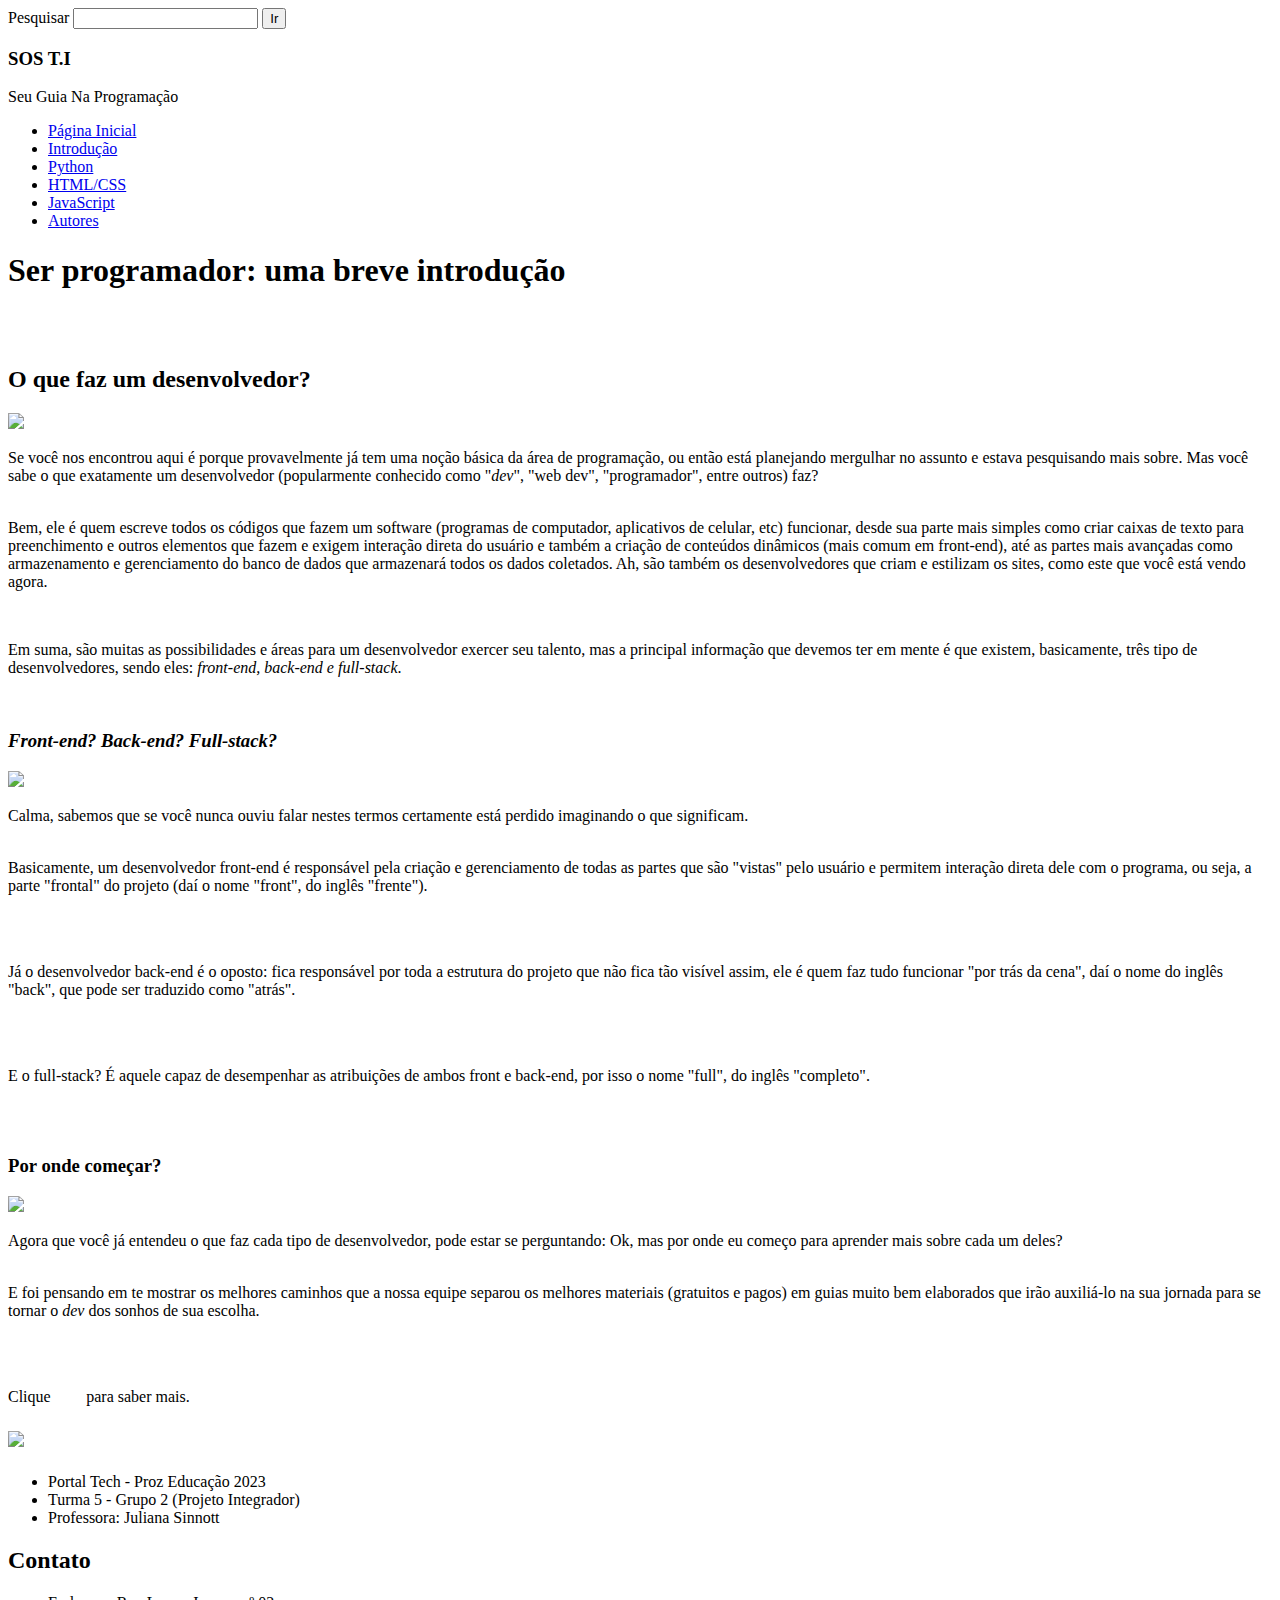
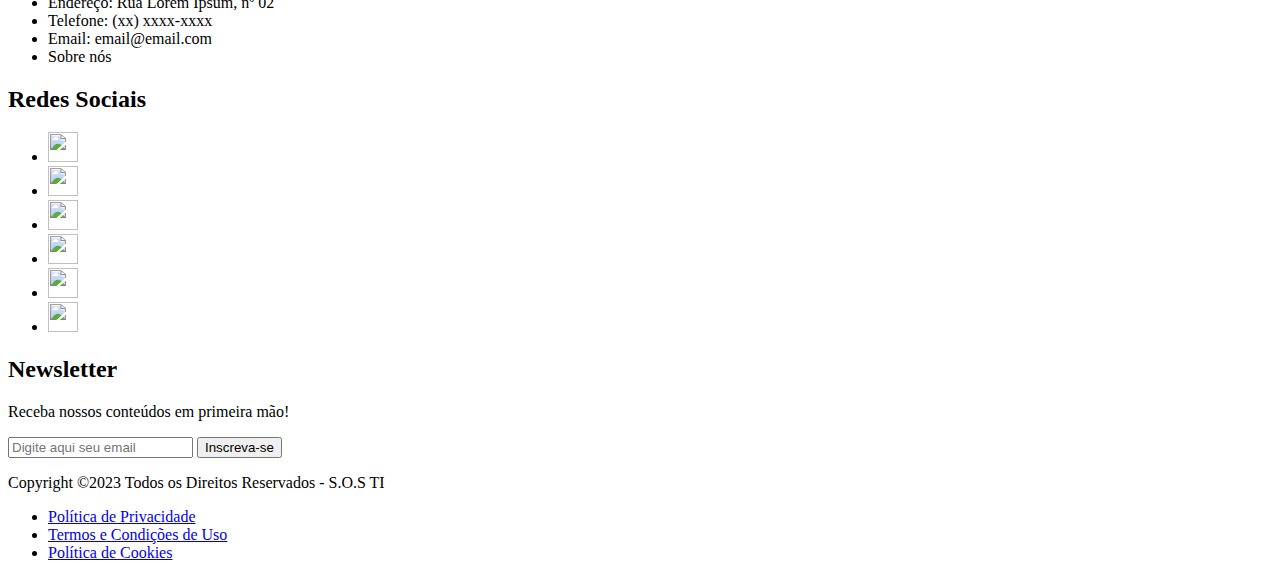
==== index.html @ ba836657 "Alteração stylesheet href para index.css" ====
<!DOCTYPE html>
<html lang="pt-br">
<head>
  <meta charset="UTF-8">
  <meta http-equiv="X-UA-Compatible" content="IE=edge">
  <meta name="viewport" content="width=device-width, initial-scale=1.0">
  <link rel="stylesheet" href="assets-index/css/index.css" media="screen">
  <title>Página Inicial - SOS TI</title>
</head>
<body>
  <header class="header-content">
    <div class="logo-search">
      <div class="logo">
        <a class="logo" href="#"></a>
      </div>
        <div class="search">
          <label for="site-search">Pesquisar</label>
          <input type="search" id="site-search" name="q">
          <button class="btn-search">Ir</button>
        </div>
      </div>     
    <div class="texto-header">
      <h3>SOS T.I</h3>
      <p>Seu Guia Na Programação</p>
    </div>
    <nav class="navbar">
      <ul class="menu">
        <li><a href="home.html">Página Inicial</a></li>
        <li><a href="Introducao.html">Introdução</a></li>
        <li><a href="python.html">Python</a></li>
        <li><a href="html-css.html">HTML/CSS</a></li>
        <li><a href="javascript.html">JavaScript</a></li>
        <li><a href="autores.html">Autores</a></li>
      </ul>
    </nav>
  </header>
  <main class="main-background">
    <section class="main-text">
      <h1>Ser programador: uma breve introdução</h1>
      <br>
      <br>
      <h2>O que faz um desenvolvedor?</h2>
      <img src="assets-index/img/home-01.jpg" class="main-images">
      <p>Se você nos encontrou aqui é porque provavelmente já tem uma noção básica da área de programação, ou então está planejando mergulhar no assunto e estava
      pesquisando mais sobre. 
      Mas você sabe o que exatamente um desenvolvedor (popularmente conhecido como "<span style="font-style: italic;">dev</span>", "<span class="italico">web</span>
      <span class="italico">dev</span>", "programador", entre outros) faz?
      <br>
      <br>
      <p>Bem, ele é quem escreve todos os códigos que fazem um <span class="italico">software</span>
      (programas de computador, aplicativos de celular, etc) funcionar, desde sua parte mais simples como criar caixas
      de texto para preenchimento e outros elementos que fazem e exigem interação direta do usuário e também a criação de conteúdos dinâmicos (mais comum em <span class="italico">front-end</span>), até as partes mais avançadas como armazenamento e gerenciamento do banco
      de dados que armazenará todos os dados coletados. Ah, são também os desenvolvedores
      que criam e estilizam os sites, como este que você está vendo agora.</p>
      <br>
      <p>Em suma, são muitas as possibilidades e áreas para um desenvolvedor exercer seu talento, mas a principal
      informação que devemos ter em mente é que existem, basicamente, três tipo de desenvolvedores, sendo eles: <span
        style="font-style: italic;">front-end, back-end e full-stack</span>.
      </p>
      <br>
      </p>
      <h3 style="font-style: italic;"">Front-end? Back-end? Full-stack?</h3>
      <img src="assets-index/img/home-02.jpg" class="main-images">
      <p>Calma, sabemos que se você nunca ouviu falar nestes termos certamente está perdido
      imaginando o que significam.
      <br>
      <br>
      <p>Basicamente, um desenvolvedor <span class="italico">front-end</span> é responsável pela criação e
      gerenciamento de todas as partes que são "vistas" pelo usuário e permitem interação direta dele com o programa, ou seja, a parte
      "frontal" do projeto (daí o nome "<span class="italico">front</span>", do inglês "frente").</p>
      <br>
      <br>
      <p>Já o desenvolvedor <span class="italico">back-end</span> é o oposto: fica responsável por toda a
      estrutura do projeto que não fica tão visível assim, ele é quem faz tudo funcionar "por trás da cena", daí o nome
      do inglês "<span class="italico">back"</span>, que pode ser traduzido como "atrás".
      </p>
      <br>
      <br>
      <p>E o <span class="italico">full-stack</span>? É aquele capaz de desempenhar as atribuições de ambos <span class="italico">front</span> e <span class="italico">back-end</span>, por isso o nome
      "<span class="italico">full</span>", do inglês "completo".
      </p>
      <br>
      <br>
      </p>
      <h3>Por onde começar?</h3>
      <img src="assets-index/img/home-03.jpg" class="main-images">
      <p>Agora que você já entendeu o que faz cada tipo de desenvolvedor, pode estar se
      perguntando: Ok, mas por onde eu começo para aprender mais sobre cada um deles?
      <br>
      <br>
      <p>E foi pensando em te mostrar os melhores caminhos que a nossa equipe separou os melhores materiais (gratuitos
      e pagos) em guias muito bem elaborados que irão auxiliá-lo na sua jornada para se tornar o <span
        style="font-style: italic;">dev</span> dos sonhos de sua escolha.
      </p>
      <br>
      <br>
      <p>Clique <a href="Introducao.html" style="text-decoration: underline; color: white;">aqui</a> para saber mais.
      </p>
    </section>
  </main>
<footer>
  <div class="row">
    <div class="column">
      <h2><img src="./assets-index/img/logo-index.jpg" class="logo-footer"><img></h2>
        <ul>
          <li>Portal Tech - Proz Educação 2023</li>
          <li>Turma 5 - Grupo 2 (Projeto Integrador)</li>
          <li>Professora: Juliana Sinnott</li>
        </ul>
        </div>
          <div class="column">
            <h2><b>Contato</b></h2>
              <ul>
                <li>Endereço: Rua Lorem Ipsum, nº 02</li>
                <li>Telefone: (xx) xxxx-xxxx</li>
                <li>Email: email@email.com</li>
                <li><a href="autores.html" style="text-decoration: none; color: inherit" >Sobre nós</a></li>
              </ul>
          </div> 
          <div class="column">
            <h2><b>Redes Sociais</b></h2>
              <ul class="social-list">
                <li><a href="https://pt-br.facebook.com/" target="_blank" title="Facebook"><img src="./assets-python/img/social-media-facebbok.png" width="30px" height="30px"> </a></li>
                <li><a href="https://www.instagram.com/" target="_blank" title="Instagram"><img src="./assets-python/img/social-media-instagram.png" width="30px" height="30px"> </a></li>
                <li><a href="https://github.com/" target="_blank" title="GitHub"><img src="./assets-python/img/social-media-github.png" width="30px" height="30px"> </a></li>
                <li><a href="https://br.linkedin.com/" target="_blank" title="LinkedIn"><img src="./assets-python/img/social-media-linkedin.png" width="30px" height="30px"> </a></li>
                <li><a href="https://twitter.com/" target="_blank" title="Twitter"><img src="./assets-python/img/social-media-twitter.png" width="30px" height="30px"> </a></li>
                <li><a href="https://www.youtube.com/" target="_blank" title="Youtube"><img src="./assets-python/img/social-media-youtube.png" width="30px" height="30px"> </a></li>
              </ul>               
            </div>    
            <div class="column">
              <h2 id="title-newsletter"><b>Newsletter</b></h2>
              <p>Receba nossos conteúdos em primeira mão!</p>
              <form>
                <input type="email" name="email" placeholder="Digite aqui seu email">
                <input type="submit" value="Inscreva-se">
             </form>
          </div>
        </div>
        <div class="Copyright-informativo">
          <div class="Copyright">
            <p>Copyright ©2023 Todos os Direitos Reservados - S.O.S TI</p>
          </div>
          <div class="informativo">
            <ul>
              <li><a href="#">Política de Privacidade</a></li>
              <li><a href="#">Termos e Condições de Uso</a></li>
              <li><a href="#">Política de Cookies</a></li>
            </ul>
      </div>           
    </div>
</footer>
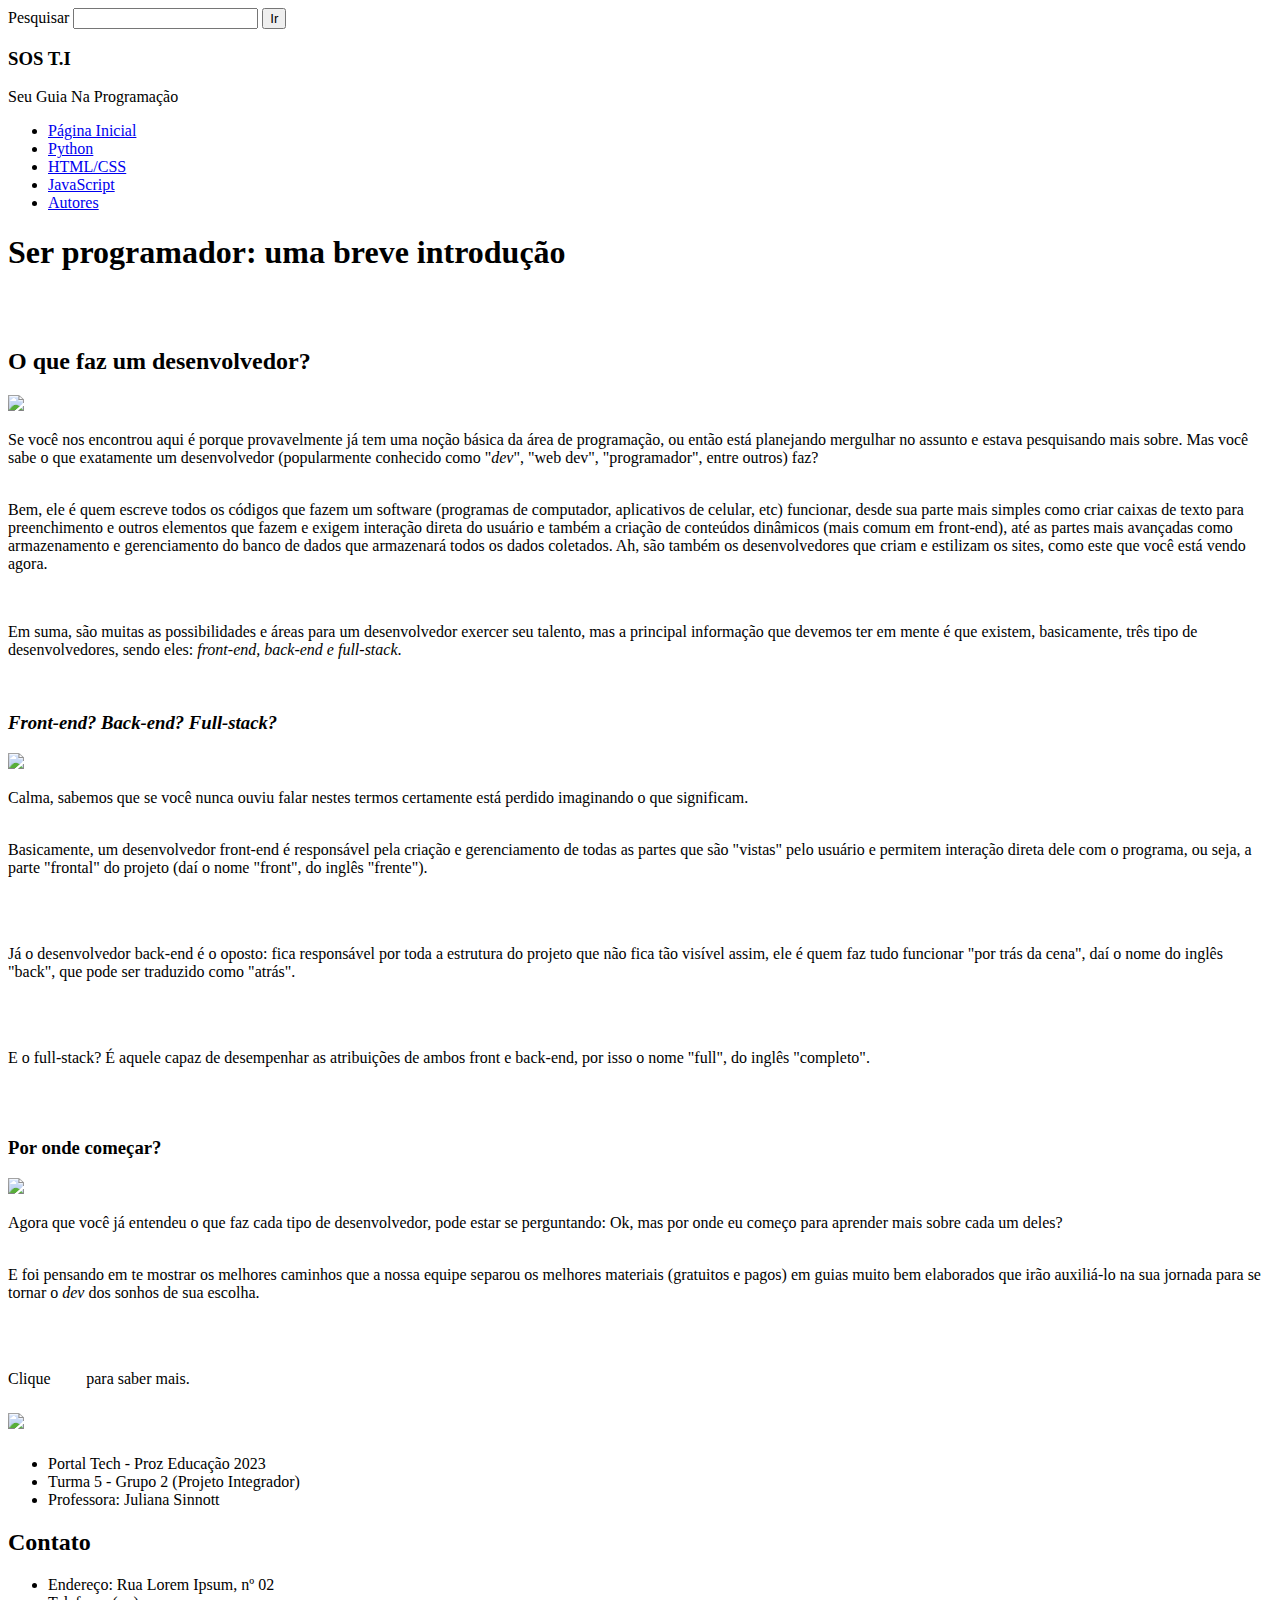
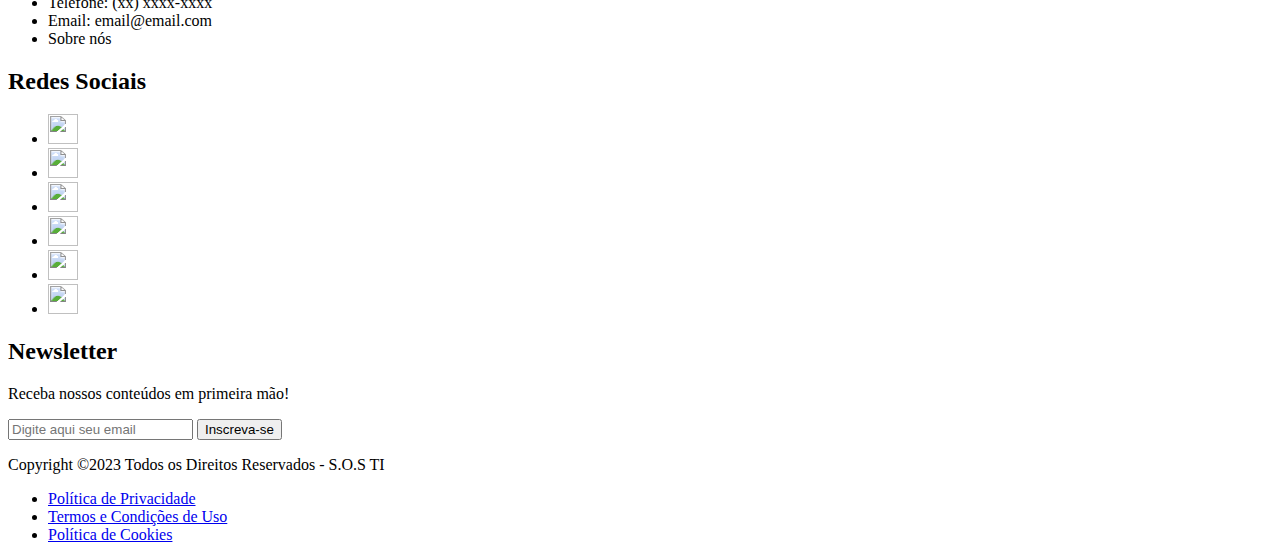
==== commit 004b1cb9: "Atualização Menu" ====
--- a/index.html
+++ b/index.html
@@ -1,5 +1,6 @@
 <!DOCTYPE html>
 <html lang="pt-br">
+
 <head>
   <meta charset="UTF-8">
   <meta http-equiv="X-UA-Compatible" content="IE=edge">
@@ -7,26 +8,26 @@
   <link rel="stylesheet" href="assets-index/css/index.css" media="screen">
   <title>Página Inicial - SOS TI</title>
 </head>
+
 <body>
   <header class="header-content">
     <div class="logo-search">
       <div class="logo">
         <a class="logo" href="#"></a>
       </div>
-        <div class="search">
-          <label for="site-search">Pesquisar</label>
-          <input type="search" id="site-search" name="q">
-          <button class="btn-search">Ir</button>
-        </div>
-      </div>     
+      <div class="search">
+        <label for="site-search">Pesquisar</label>
+        <input type="search" id="site-search" name="q">
+        <button class="btn-search">Ir</button>
+      </div>
+    </div>
     <div class="texto-header">
       <h3>SOS T.I</h3>
       <p>Seu Guia Na Programação</p>
     </div>
     <nav class="navbar">
       <ul class="menu">
-        <li><a href="home.html">Página Inicial</a></li>
-        <li><a href="Introducao.html">Introdução</a></li>
+        <li><a href="index.html">Página Inicial</a></li>
         <li><a href="python.html">Python</a></li>
         <li><a href="html-css.html">HTML/CSS</a></li>
         <li><a href="javascript.html">JavaScript</a></li>
@@ -41,112 +42,125 @@
       <br>
       <h2>O que faz um desenvolvedor?</h2>
       <img src="assets-index/img/home-01.jpg" class="main-images">
-      <p>Se você nos encontrou aqui é porque provavelmente já tem uma noção básica da área de programação, ou então está planejando mergulhar no assunto e estava
-      pesquisando mais sobre. 
-      Mas você sabe o que exatamente um desenvolvedor (popularmente conhecido como "<span style="font-style: italic;">dev</span>", "<span class="italico">web</span>
-      <span class="italico">dev</span>", "programador", entre outros) faz?
-      <br>
-      <br>
+      <p>Se você nos encontrou aqui é porque provavelmente já tem uma noção básica da área de programação, ou então está
+        planejando mergulhar no assunto e estava
+        pesquisando mais sobre.
+        Mas você sabe o que exatamente um desenvolvedor (popularmente conhecido como "<span
+          style="font-style: italic;">dev</span>", "<span class="italico">web</span>
+        <span class="italico">dev</span>", "programador", entre outros) faz?
+        <br>
+        <br>
       <p>Bem, ele é quem escreve todos os códigos que fazem um <span class="italico">software</span>
-      (programas de computador, aplicativos de celular, etc) funcionar, desde sua parte mais simples como criar caixas
-      de texto para preenchimento e outros elementos que fazem e exigem interação direta do usuário e também a criação de conteúdos dinâmicos (mais comum em <span class="italico">front-end</span>), até as partes mais avançadas como armazenamento e gerenciamento do banco
-      de dados que armazenará todos os dados coletados. Ah, são também os desenvolvedores
-      que criam e estilizam os sites, como este que você está vendo agora.</p>
+        (programas de computador, aplicativos de celular, etc) funcionar, desde sua parte mais simples como criar caixas
+        de texto para preenchimento e outros elementos que fazem e exigem interação direta do usuário e também a criação
+        de conteúdos dinâmicos (mais comum em <span class="italico">front-end</span>), até as partes mais avançadas como
+        armazenamento e gerenciamento do banco
+        de dados que armazenará todos os dados coletados. Ah, são também os desenvolvedores
+        que criam e estilizam os sites, como este que você está vendo agora.</p>
       <br>
       <p>Em suma, são muitas as possibilidades e áreas para um desenvolvedor exercer seu talento, mas a principal
-      informação que devemos ter em mente é que existem, basicamente, três tipo de desenvolvedores, sendo eles: <span
-        style="font-style: italic;">front-end, back-end e full-stack</span>.
+        informação que devemos ter em mente é que existem, basicamente, três tipo de desenvolvedores, sendo eles: <span
+          style="font-style: italic;">front-end, back-end e full-stack</span>.
       </p>
       <br>
       </p>
       <h3 style="font-style: italic;"">Front-end? Back-end? Full-stack?</h3>
-      <img src="assets-index/img/home-02.jpg" class="main-images">
-      <p>Calma, sabemos que se você nunca ouviu falar nestes termos certamente está perdido
-      imaginando o que significam.
-      <br>
-      <br>
-      <p>Basicamente, um desenvolvedor <span class="italico">front-end</span> é responsável pela criação e
-      gerenciamento de todas as partes que são "vistas" pelo usuário e permitem interação direta dele com o programa, ou seja, a parte
-      "frontal" do projeto (daí o nome "<span class="italico">front</span>", do inglês "frente").</p>
-      <br>
-      <br>
-      <p>Já o desenvolvedor <span class="italico">back-end</span> é o oposto: fica responsável por toda a
-      estrutura do projeto que não fica tão visível assim, ele é quem faz tudo funcionar "por trás da cena", daí o nome
-      do inglês "<span class="italico">back"</span>, que pode ser traduzido como "atrás".
-      </p>
-      <br>
-      <br>
-      <p>E o <span class="italico">full-stack</span>? É aquele capaz de desempenhar as atribuições de ambos <span class="italico">front</span> e <span class="italico">back-end</span>, por isso o nome
-      "<span class="italico">full</span>", do inglês "completo".
-      </p>
-      <br>
-      <br>
-      </p>
-      <h3>Por onde começar?</h3>
-      <img src="assets-index/img/home-03.jpg" class="main-images">
-      <p>Agora que você já entendeu o que faz cada tipo de desenvolvedor, pode estar se
-      perguntando: Ok, mas por onde eu começo para aprender mais sobre cada um deles?
-      <br>
-      <br>
-      <p>E foi pensando em te mostrar os melhores caminhos que a nossa equipe separou os melhores materiais (gratuitos
-      e pagos) em guias muito bem elaborados que irão auxiliá-lo na sua jornada para se tornar o <span
-        style="font-style: italic;">dev</span> dos sonhos de sua escolha.
-      </p>
-      <br>
-      <br>
-      <p>Clique <a href="Introducao.html" style="text-decoration: underline; color: white;">aqui</a> para saber mais.
-      </p>
+      <img src=" assets-index/img/home-02.jpg" class="main-images">
+        <p>Calma, sabemos que se você nunca ouviu falar nestes termos certamente está perdido
+          imaginando o que significam.
+          <br>
+          <br>
+        <p>Basicamente, um desenvolvedor <span class="italico">front-end</span> é responsável pela criação e
+          gerenciamento de todas as partes que são "vistas" pelo usuário e permitem interação direta dele com o
+          programa, ou seja, a parte
+          "frontal" do projeto (daí o nome "<span class="italico">front</span>", do inglês "frente").</p>
+        <br>
+        <br>
+        <p>Já o desenvolvedor <span class="italico">back-end</span> é o oposto: fica responsável por toda a
+          estrutura do projeto que não fica tão visível assim, ele é quem faz tudo funcionar "por trás da cena", daí o
+          nome
+          do inglês "<span class="italico">back"</span>, que pode ser traduzido como "atrás".
+        </p>
+        <br>
+        <br>
+        <p>E o <span class="italico">full-stack</span>? É aquele capaz de desempenhar as atribuições de ambos <span
+            class="italico">front</span> e <span class="italico">back-end</span>, por isso o nome
+          "<span class="italico">full</span>", do inglês "completo".
+        </p>
+        <br>
+        <br>
+        </p>
+        <h3>Por onde começar?</h3>
+        <img src="assets-index/img/home-03.jpg" class="main-images">
+        <p>Agora que você já entendeu o que faz cada tipo de desenvolvedor, pode estar se
+          perguntando: Ok, mas por onde eu começo para aprender mais sobre cada um deles?
+          <br>
+          <br>
+        <p>E foi pensando em te mostrar os melhores caminhos que a nossa equipe separou os melhores materiais (gratuitos
+          e pagos) em guias muito bem elaborados que irão auxiliá-lo na sua jornada para se tornar o <span
+            style="font-style: italic;">dev</span> dos sonhos de sua escolha.
+        </p>
+        <br>
+        <br>
+        <p>Clique <a href="Introducao.html" style="text-decoration: underline; color: white;">aqui</a> para saber mais.
+        </p>
     </section>
   </main>
-<footer>
-  <div class="row">
-    <div class="column">
-      <h2><img src="./assets-index/img/logo-index.jpg" class="logo-footer"><img></h2>
+  <footer>
+    <div class="row">
+      <div class="column">
+        <h2><img src="./assets-index/img/logo-index.jpg" class="logo-footer"><img></h2>
         <ul>
           <li>Portal Tech - Proz Educação 2023</li>
           <li>Turma 5 - Grupo 2 (Projeto Integrador)</li>
           <li>Professora: Juliana Sinnott</li>
         </ul>
-        </div>
-          <div class="column">
-            <h2><b>Contato</b></h2>
-              <ul>
-                <li>Endereço: Rua Lorem Ipsum, nº 02</li>
-                <li>Telefone: (xx) xxxx-xxxx</li>
-                <li>Email: email@email.com</li>
-                <li><a href="autores.html" style="text-decoration: none; color: inherit" >Sobre nós</a></li>
-              </ul>
-          </div> 
-          <div class="column">
-            <h2><b>Redes Sociais</b></h2>
-              <ul class="social-list">
-                <li><a href="https://pt-br.facebook.com/" target="_blank" title="Facebook"><img src="./assets-python/img/social-media-facebbok.png" width="30px" height="30px"> </a></li>
-                <li><a href="https://www.instagram.com/" target="_blank" title="Instagram"><img src="./assets-python/img/social-media-instagram.png" width="30px" height="30px"> </a></li>
-                <li><a href="https://github.com/" target="_blank" title="GitHub"><img src="./assets-python/img/social-media-github.png" width="30px" height="30px"> </a></li>
-                <li><a href="https://br.linkedin.com/" target="_blank" title="LinkedIn"><img src="./assets-python/img/social-media-linkedin.png" width="30px" height="30px"> </a></li>
-                <li><a href="https://twitter.com/" target="_blank" title="Twitter"><img src="./assets-python/img/social-media-twitter.png" width="30px" height="30px"> </a></li>
-                <li><a href="https://www.youtube.com/" target="_blank" title="Youtube"><img src="./assets-python/img/social-media-youtube.png" width="30px" height="30px"> </a></li>
-              </ul>               
-            </div>    
-            <div class="column">
-              <h2 id="title-newsletter"><b>Newsletter</b></h2>
-              <p>Receba nossos conteúdos em primeira mão!</p>
-              <form>
-                <input type="email" name="email" placeholder="Digite aqui seu email">
-                <input type="submit" value="Inscreva-se">
-             </form>
-          </div>
-        </div>
-        <div class="Copyright-informativo">
-          <div class="Copyright">
-            <p>Copyright ©2023 Todos os Direitos Reservados - S.O.S TI</p>
-          </div>
-          <div class="informativo">
-            <ul>
-              <li><a href="#">Política de Privacidade</a></li>
-              <li><a href="#">Termos e Condições de Uso</a></li>
-              <li><a href="#">Política de Cookies</a></li>
-            </ul>
-      </div>           
+      </div>
+      <div class="column">
+        <h2><b>Contato</b></h2>
+        <ul>
+          <li>Endereço: Rua Lorem Ipsum, nº 02</li>
+          <li>Telefone: (xx) xxxx-xxxx</li>
+          <li>Email: email@email.com</li>
+          <li><a href="autores.html" style="text-decoration: none; color: inherit">Sobre nós</a></li>
+        </ul>
+      </div>
+      <div class="column">
+        <h2><b>Redes Sociais</b></h2>
+        <ul class="social-list">
+          <li><a href="https://pt-br.facebook.com/" target="_blank" title="Facebook"><img
+                src="./assets-python/img/social-media-facebbok.png" width="30px" height="30px"> </a></li>
+          <li><a href="https://www.instagram.com/" target="_blank" title="Instagram"><img
+                src="./assets-python/img/social-media-instagram.png" width="30px" height="30px"> </a></li>
+          <li><a href="https://github.com/" target="_blank" title="GitHub"><img
+                src="./assets-python/img/social-media-github.png" width="30px" height="30px"> </a></li>
+          <li><a href="https://br.linkedin.com/" target="_blank" title="LinkedIn"><img
+                src="./assets-python/img/social-media-linkedin.png" width="30px" height="30px"> </a></li>
+          <li><a href="https://twitter.com/" target="_blank" title="Twitter"><img
+                src="./assets-python/img/social-media-twitter.png" width="30px" height="30px"> </a></li>
+          <li><a href="https://www.youtube.com/" target="_blank" title="Youtube"><img
+                src="./assets-python/img/social-media-youtube.png" width="30px" height="30px"> </a></li>
+        </ul>
+      </div>
+      <div class="column">
+        <h2 id="title-newsletter"><b>Newsletter</b></h2>
+        <p>Receba nossos conteúdos em primeira mão!</p>
+        <form>
+          <input type="email" name="email" placeholder="Digite aqui seu email">
+          <input type="submit" value="Inscreva-se">
+        </form>
+      </div>
     </div>
-</footer>+    <div class="Copyright-informativo">
+      <div class="Copyright">
+        <p>Copyright ©2023 Todos os Direitos Reservados - S.O.S TI</p>
+      </div>
+      <div class="informativo">
+        <ul>
+          <li><a href="#">Política de Privacidade</a></li>
+          <li><a href="#">Termos e Condições de Uso</a></li>
+          <li><a href="#">Política de Cookies</a></li>
+        </ul>
+      </div>
+    </div>
+  </footer>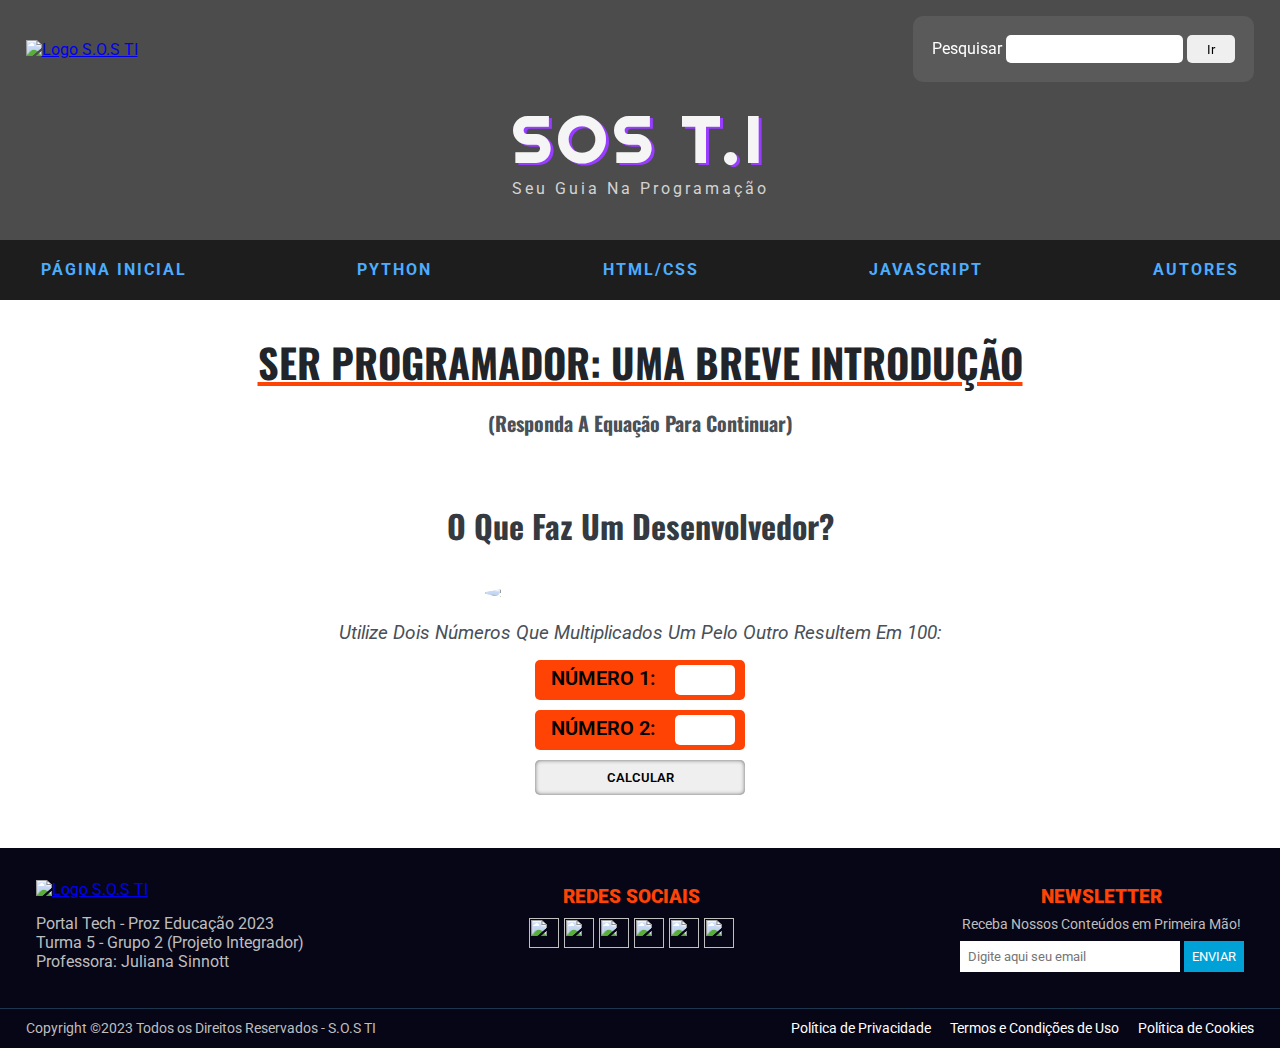
==== commit 85c3e022: "Atualização Página Inicial" ====
--- a/index.html
+++ b/index.html
@@ -1,166 +1,190 @@
 <!DOCTYPE html>
 <html lang="pt-br">
-
 <head>
   <meta charset="UTF-8">
   <meta http-equiv="X-UA-Compatible" content="IE=edge">
   <meta name="viewport" content="width=device-width, initial-scale=1.0">
-  <link rel="stylesheet" href="assets-index/css/index.css" media="screen">
+  <link rel="shortcut icon" href="./assets-base/img/favicon.ico" type="image/x-icon">
+  <link rel="stylesheet" href="assets-base/css/base.css">
+  <link rel="stylesheet" href="assets-index/css/index.css">
+  <script src="assets-base/js/base.js" defer></script>
+  <script src="assets-index/js/index.js" defer></script>
   <title>Página Inicial - SOS TI</title>
 </head>
 
 <body>
-  <header class="header-content">
-    <div class="logo-search">
-      <div class="logo">
-        <a class="logo" href="#"></a>
+
+    <header class="header-content">
+
+        <div class="logo-search">
+            <div class="logo">
+                <a class="logo" href="index.html"> <img src="assets-base/img/logo-sosti.png" alt=" Logo S.O.S TI"> </a>
+            </div>
+            <div class="search">
+                <label for="site-search">Pesquisar</label>
+                <input type="search" id="site-search" name="q">
+                <button class="btn-search">Ir</button>
+            </div>
+        </div>     
+
+        <div class="texto-header">
+            <h3>SOS T.I</h3>
+            <p>Seu Guia Na Programação</p>
+        </div>
+
+        <nav class="navbar">
+            <ul class="menu">
+                <li><a href="index.html">Página Inicial</a></li>
+                <li><a href="python.html">Python</a></li>
+                <li><a href="html-css.html">HTML/CSS</a></li>
+                <li><a href="javascript.html">JavaScript</a></li>
+                <li><a href="autores.html">Autores</a></li>
+            </ul>
+        </nav>
+
+    </header>
+
+  <main>
+    <section class="main-text">
+
+      <div>
+        <h1>Ser programador: uma breve introdução</h1>
+        <h2 style="font-size: 20px">(Responda a equação para continuar)</h2>
+        <h3>O que faz um desenvolvedor?</h3>
+        <img src="assets-index/img/home-01.jpg" id="img1" class="main-images">
+        <p id="parabens" style="text-align: center">Utilize dois números que multiplicados um pelo outro resultem em 100:</p>
+          <form action ="" class="formcalc">
+            <div id="divinp1" class="label-calc">
+            <label class="number">Número 1: </label>
+            <input type="tel" size="3" id="input1" oninput="this.value = this.value.replace(/[^0-9.]/g, '').replace(/(\..*)\./g, '$1');" />
+            </div>
+            <div id="divinp2" class="label-calc">
+            <label class="number">Número 2: </label>
+            <input type="tel" size="3" id="input2" oninput="this.value = this.value.replace(/[^0-9.]/g, '').replace(/(\..*)\./g, '$1');" />
+            </div>
+            <button id="btnCalcular" type="button">Calcular</button>
+          </form> 
       </div>
-      <div class="search">
-        <label for="site-search">Pesquisar</label>
-        <input type="search" id="site-search" name="q">
-        <button class="btn-search">Ir</button>
+
+      <div id="texto1" class="hidden">
+        <p>Se você nos encontrou aqui é porque provavelmente já tem uma noção básica da área de programação, ou então está planejando mergulhar no assunto e estava pesquisando mais sobre. Mas você sabe o que exatamente um desenvolvedor (popularmente conhecido como <span>dev, web, programador</span>, entre outros) faz?
+         
+        <p>Bem, ele é quem escreve todos os códigos que fazem um <span>software</span> (programas de computador, aplicativos de celular, etc) funcionar, desde sua parte mais simples como criar caixas de texto para preenchimento e outros elementos que fazem e exigem interação direta do usuário e também a criação de conteúdos dinâmicos (mais comum em <span>front-end</span>), até as partes mais avançadas como armazenamento e gerenciamento do banco de dados que armazenará todos os dados coletados. Ah, são também os desenvolvedores que criam e estilizam os sites, como este que você está vendo agora.</p>
+        
+        <p>Em suma, são muitas as possibilidades e áreas para um desenvolvedor exercer seu talento, mas a principal informação que devemos ter em mente é que existem, basicamente, três tipo de desenvolvedores, sendo eles: <span>front-end, back-end e full-stack</span>.
+        </p>
+     
+      <h3>Front-end? Back-end? Full-stack?</h3>
+      <h2 style="font-size: 20px">(Clique na Imagem para Continuar)</h2>
+      <img src=" assets-index/img/home-02.jpg" id="img2" class="main-images">
+
+        <div id ="texto2" class="hidden">
+          <p>Calma, sabemos que se você nunca ouviu falar nestes termos certamente está perdido imaginando o que significam.</p>
+
+          <p>Basicamente, um desenvolvedor <span>front-end</span> é responsável pela criação e gerenciamento de todas as partes que são vistas pelo usuário e permitem interação direta dele com o programa, ou seja, a parte "frontal" do projeto (daí o nome <span>front</span>, do inglês "frente"). Este desenvolvedor trabalha mais com as linguagens <span>HTML e CSS</span>, que sempre andam juntas, e os mais experientes utilizam, além destas duas, a linguagem <span>JavaScript</span> para complementar a funcionalidade de seus projetos.</p>
+    
+          <p>Já o desenvolvedor <span>back-end</span> é o oposto: fica responsável por toda a estrutura do projeto que não fica tão visível assim, ele é quem faz tudo funcionar "por trás da cena", daí o nome do inglês <span>back</span>, que pode ser traduzido como "atrás". Algumas das linguagens mais utilizadas por eles são: <span>Python, PHP, Java, C#,</span> entre muitas outras.</p>
+
+          <p>E o <span>full-stack</span>? É aquele capaz de desempenhar as atribuições de ambos <span>front</span> e <span>back-end</span>, por isso o nome<span>"full"</span>, do inglês "completo".</p>
+          
+          <h3>Por onde começar?</h3>
+          <h2 style="font-size: 20px">(Clique na Imagem para Continuar)</h2>
+          <img src="assets-index/img/home-03.jpg" id="img3" class="main-images">
+
+          <div id="texto3" class="hidden">
+            <p>Agora que você já entendeu o que faz cada tipo de desenvolvedor, pode estar se perguntando: Beleza né, mas por onde eu começo para aprender mais sobre cada um deles?</p>
+          
+            <p>E foi pensando em te mostrar os melhores caminhos que a nossa equipe separou os melhores materiais (gratuitos e pagos) em guias muito bem elaborados que irão auxiliá-lo na sua jornada para se tornar o <span>dev</span> dos sonhos de sua escolha.
+            
+            <p>Clique <a href="python.html" style="text-decoration: underline; text-transform:uppercase; color: #ff4305;">aqui</a> para conhecer a linguagem <span style="color: #5C0DC1">Python</span> </p>
+
+            <p>Clique <a href="javascript.html" style="text-decoration: underline; text-transform:uppercase; color: #ff4305;">aqui</a> para conhecer a linguagem <span style="color: #5C0DC1">JavaScript</span> </p>
+
+            <p>Clique <a href="html-css.html" style="text-decoration: underline;  text-transform:uppercase; color: #ff4305;">aqui</a> para conhecer as linguagens <span style="color: #5C0DC1">HTML e CSS</span></p>
+          </div>
+
+        </div>
       </div>
+    </section>
+
+
+    <!--INICIO BUTTON BACK TO TOP-->
+    <div id="button_top">
+      <a style="color: #fff; text-decoration: none;">&#65087;</a>
     </div>
-    <div class="texto-header">
-      <h3>SOS T.I</h3>
-      <p>Seu Guia Na Programação</p>
-    </div>
-    <nav class="navbar">
-      <ul class="menu">
-        <li><a href="index.html">Página Inicial</a></li>
-        <li><a href="python.html">Python</a></li>
-        <li><a href="html-css.html">HTML/CSS</a></li>
-        <li><a href="javascript.html">JavaScript</a></li>
-        <li><a href="autores.html">Autores</a></li>
-      </ul>
-    </nav>
-  </header>
-  <main class="main-background">
-    <section class="main-text">
-      <h1>Ser programador: uma breve introdução</h1>
-      <br>
-      <br>
-      <h2>O que faz um desenvolvedor?</h2>
-      <img src="assets-index/img/home-01.jpg" class="main-images">
-      <p>Se você nos encontrou aqui é porque provavelmente já tem uma noção básica da área de programação, ou então está
-        planejando mergulhar no assunto e estava
-        pesquisando mais sobre.
-        Mas você sabe o que exatamente um desenvolvedor (popularmente conhecido como "<span
-          style="font-style: italic;">dev</span>", "<span class="italico">web</span>
-        <span class="italico">dev</span>", "programador", entre outros) faz?
-        <br>
-        <br>
-      <p>Bem, ele é quem escreve todos os códigos que fazem um <span class="italico">software</span>
-        (programas de computador, aplicativos de celular, etc) funcionar, desde sua parte mais simples como criar caixas
-        de texto para preenchimento e outros elementos que fazem e exigem interação direta do usuário e também a criação
-        de conteúdos dinâmicos (mais comum em <span class="italico">front-end</span>), até as partes mais avançadas como
-        armazenamento e gerenciamento do banco
-        de dados que armazenará todos os dados coletados. Ah, são também os desenvolvedores
-        que criam e estilizam os sites, como este que você está vendo agora.</p>
-      <br>
-      <p>Em suma, são muitas as possibilidades e áreas para um desenvolvedor exercer seu talento, mas a principal
-        informação que devemos ter em mente é que existem, basicamente, três tipo de desenvolvedores, sendo eles: <span
-          style="font-style: italic;">front-end, back-end e full-stack</span>.
-      </p>
-      <br>
-      </p>
-      <h3 style="font-style: italic;"">Front-end? Back-end? Full-stack?</h3>
-      <img src=" assets-index/img/home-02.jpg" class="main-images">
-        <p>Calma, sabemos que se você nunca ouviu falar nestes termos certamente está perdido
-          imaginando o que significam.
-          <br>
-          <br>
-        <p>Basicamente, um desenvolvedor <span class="italico">front-end</span> é responsável pela criação e
-          gerenciamento de todas as partes que são "vistas" pelo usuário e permitem interação direta dele com o
-          programa, ou seja, a parte
-          "frontal" do projeto (daí o nome "<span class="italico">front</span>", do inglês "frente").</p>
-        <br>
-        <br>
-        <p>Já o desenvolvedor <span class="italico">back-end</span> é o oposto: fica responsável por toda a
-          estrutura do projeto que não fica tão visível assim, ele é quem faz tudo funcionar "por trás da cena", daí o
-          nome
-          do inglês "<span class="italico">back"</span>, que pode ser traduzido como "atrás".
-        </p>
-        <br>
-        <br>
-        <p>E o <span class="italico">full-stack</span>? É aquele capaz de desempenhar as atribuições de ambos <span
-            class="italico">front</span> e <span class="italico">back-end</span>, por isso o nome
-          "<span class="italico">full</span>", do inglês "completo".
-        </p>
-        <br>
-        <br>
-        </p>
-        <h3>Por onde começar?</h3>
-        <img src="assets-index/img/home-03.jpg" class="main-images">
-        <p>Agora que você já entendeu o que faz cada tipo de desenvolvedor, pode estar se
-          perguntando: Ok, mas por onde eu começo para aprender mais sobre cada um deles?
-          <br>
-          <br>
-        <p>E foi pensando em te mostrar os melhores caminhos que a nossa equipe separou os melhores materiais (gratuitos
-          e pagos) em guias muito bem elaborados que irão auxiliá-lo na sua jornada para se tornar o <span
-            style="font-style: italic;">dev</span> dos sonhos de sua escolha.
-        </p>
-        <br>
-        <br>
-        <p>Clique <a href="Introducao.html" style="text-decoration: underline; color: white;">aqui</a> para saber mais.
-        </p>
-    </section>
+    <!--FINAL BUTTON BACK TO TOP-->
+  
   </main>
+
   <footer>
     <div class="row">
-      <div class="column">
-        <h2><img src="./assets-index/img/logo-index.jpg" class="logo-footer"><img></h2>
-        <ul>
-          <li>Portal Tech - Proz Educação 2023</li>
-          <li>Turma 5 - Grupo 2 (Projeto Integrador)</li>
-          <li>Professora: Juliana Sinnott</li>
-        </ul>
-      </div>
-      <div class="column">
-        <h2><b>Contato</b></h2>
-        <ul>
-          <li>Endereço: Rua Lorem Ipsum, nº 02</li>
-          <li>Telefone: (xx) xxxx-xxxx</li>
-          <li>Email: email@email.com</li>
-          <li><a href="autores.html" style="text-decoration: none; color: inherit">Sobre nós</a></li>
-        </ul>
-      </div>
-      <div class="column">
-        <h2><b>Redes Sociais</b></h2>
-        <ul class="social-list">
-          <li><a href="https://pt-br.facebook.com/" target="_blank" title="Facebook"><img
-                src="./assets-python/img/social-media-facebbok.png" width="30px" height="30px"> </a></li>
-          <li><a href="https://www.instagram.com/" target="_blank" title="Instagram"><img
-                src="./assets-python/img/social-media-instagram.png" width="30px" height="30px"> </a></li>
-          <li><a href="https://github.com/" target="_blank" title="GitHub"><img
-                src="./assets-python/img/social-media-github.png" width="30px" height="30px"> </a></li>
-          <li><a href="https://br.linkedin.com/" target="_blank" title="LinkedIn"><img
-                src="./assets-python/img/social-media-linkedin.png" width="30px" height="30px"> </a></li>
-          <li><a href="https://twitter.com/" target="_blank" title="Twitter"><img
-                src="./assets-python/img/social-media-twitter.png" width="30px" height="30px"> </a></li>
-          <li><a href="https://www.youtube.com/" target="_blank" title="Youtube"><img
-                src="./assets-python/img/social-media-youtube.png" width="30px" height="30px"> </a></li>
-        </ul>
-      </div>
-      <div class="column">
-        <h2 id="title-newsletter"><b>Newsletter</b></h2>
-        <p>Receba nossos conteúdos em primeira mão!</p>
-        <form>
-          <input type="email" name="email" placeholder="Digite aqui seu email">
-          <input type="submit" value="Inscreva-se">
-        </form>
-      </div>
+
+        <div class="column">
+            <a class="logo_footer" href="index.html"> <img src="assets-base/img/logo-sosti.png" alt=" Logo S.O.S TI"> </a>
+            <ul>
+                <li>Portal Tech - Proz Educação 2023</li>
+                <li>Turma 5 - Grupo 2 (Projeto Integrador)</li>
+                <li>Professora: Juliana Sinnott</li>
+            </ul>
+        </div>
+
+        <div class="column">
+            <h2><b>Redes Sociais</b></h2>
+            <ul class="social-list">
+                <li> <a href="https://pt-br.facebook.com/" target="_blank" title="Logo Facebook"><img src="./assets-base/img/social-media-facebbok.png" width="30px" height="30px"> </a></li>
+                <li> <a href="https://www.instagram.com/" target="_blank" title="Logo Instagram"><img src="./assets-base/img/social-media-instagram.png" width="30px" height="30px"> </a></li>
+                <li> <a href="https://github.com/" target="_blank" title="Logo GitHub"><img src="./assets-base/img/social-media-github.png" width="30px" height="30px"> </a></li>
+                <li> <a href="https://br.linkedin.com/" target="_blank" title="Logo LinkedIn"><img src="./assets-base/img/social-media-linkedin.png" width="30px" height="30px"> </a></li>
+                <li> <a href="https://twitter.com/" target="_blank" title="Logo Twitter"><img src="./assets-base/img/social-media-twitter.png" width="30px" height="30px"> </a></li>
+                <li> <a href="https://www.youtube.com/" target="_blank" title="Logo Youtube"><img src="./assets-base/img/social-media-youtube.png" width="30px" height="30px"> </a></li>
+            </ul>               
+        </div>
+                
+        <div class="column">
+            <h2 id="title-newsletter"><b>Newsletter</b></h2>
+            <p>Receba Nossos Conteúdos em Primeira Mão!</p>
+            <form>
+                <div>
+                    <input type="email" id="email" name="email" placeholder="Digite aqui seu email">
+                    <span id="email-helper" class="helper-text">Mensagem de Ajuda</span>   
+               </div>                  
+                <button type="submit">Enviar</button>       
+            </form>               
+        </div>
+
     </div>
+
     <div class="Copyright-informativo">
-      <div class="Copyright">
-        <p>Copyright ©2023 Todos os Direitos Reservados - S.O.S TI</p>
-      </div>
-      <div class="informativo">
-        <ul>
-          <li><a href="#">Política de Privacidade</a></li>
-          <li><a href="#">Termos e Condições de Uso</a></li>
-          <li><a href="#">Política de Cookies</a></li>
-        </ul>
-      </div>
+        <div class="Copyright">
+            <p>Copyright ©2023 Todos os Direitos Reservados - S.O.S TI</p>
+        </div>
+        <div class="informativo">
+            <ul>
+                <li><a href="#">Política de Privacidade</a></li>
+                <li><a href="#">Termos e Condições de Uso</a></li>
+                <li><a href="#">Política de Cookies</a></li>
+            </ul>
+        </div>           
     </div>
-  </footer>+</footer>
+
+<div class="modal_submit">
+
+    <div id="error_submit" class="error_submit">
+        <div class="modal">
+            <button class="fechar" id="fechar">X</button>
+            <p>O Email Precisa Ser Preenchido Corretamente</p>
+        </div>
+    </div>
+
+    <div id="correct_submit" class="correct_submit">
+        <div class="modal">
+            <button class="fechar" id="fechar" onclick="limparCampos();">X</button>
+            <p>Você foi Inscrito com Sucesso!</p>
+        </div>
+    </div>
+
+</div>
+
+</body>
+</html>--- a/assets-base/css/base.css
+++ b/assets-base/css/base.css
@@ -0,0 +1,351 @@
+@import url('https://fonts.googleapis.com/css2?family=Roboto:ital,wght@0,100;0,300;0,400;0,500;0,700;0,900;1,100;1,300;1,400;1,500;1,700;1,900&display=swap');
+@import url('https://fonts.googleapis.com/css2?family=Righteous&display=swap');
+@import url('https://fonts.googleapis.com/css2?family=Oswald:wght@200;300;400;500;600;700&display=swap');
+
+*{
+  margin: 0;
+  padding: 0;
+  font-family: 'Roboto', sans-serif; 
+  box-sizing: border-box;
+}
+
+main{
+  max-width: 1300px;
+  margin: auto;
+  padding: 1rem 0;
+}
+
+/*INICIO HEADER*/
+.header-content{
+  width: 100%;
+  height: 300px;
+  background-image: linear-gradient( rgba(0,0,0,0.7),rgba(0,0,0,0.7)), url(../img/img-header.jpg);
+  background-position: center;
+  background-size: cover;
+  text-align: center;
+  position: relative;
+}
+
+.logo-search{
+  display: flex ;
+  justify-content: space-between;
+  padding: 1rem 2%;
+  align-items: center;
+}
+
+.logo a img{
+  height: 3rem;
+}
+
+.search{
+  background: rgba(255, 255, 255, 0.08);
+  color: #FFFFFF;
+  backdrop-filter: blur(5px);
+  padding: 1.2rem;
+  border-radius: 10px;
+}
+
+.btn-search{
+  border: 0;
+  border-radius: 5px;
+  padding: 5px 20px;
+  height: 28px;
+}
+
+#site-search{
+  border: 0;
+  height: 28px;
+  border-radius: 5px;
+}
+
+.texto-header{
+  color: #F5F5F5;
+  text-align: center;
+  font-family: 'Righteous', cursive;
+}
+
+.texto-header h3{
+  letter-spacing: 6px;
+  font-size: 4rem;
+  font-family: 'Righteous', cursive;
+  text-shadow: 3px 2px 0px #983dff;
+}
+
+.texto-header p{
+  letter-spacing: 3px;
+  font-size: 1rem;
+  color: #D3D3D3;
+}
+
+.navbar{
+  padding: 0 2%;
+  position: absolute;
+  bottom: 0;
+  height: 60px;
+  line-height: 60px;
+  width: 100%;
+  background-color: rgba(0, 0, 0, 0.616);
+}
+
+.navbar a{
+  color: #FFFFFF;
+  display: inline-block;
+  padding: 10px 15px;
+  line-height: 1;
+  text-decoration: none;
+}
+
+.menu{
+  display: flex;
+  text-transform: uppercase;
+  justify-content: space-between;
+  align-content: flex-end;
+}
+
+.menu li {
+  list-style-type: none;
+}
+
+.menu li a {
+  text-decoration: none;
+  color: #4cadff;
+  font-weight: 700;
+  letter-spacing: 2px;
+}
+
+.menu li a:hover{
+  color: #ff4305;
+  background-color: #4caeff18;
+  border-radius: 10px;
+}
+/*FINAL HEADER*/
+
+
+/*INICIO FOOTER*/
+footer{
+  background-color: #070617;
+  color: #BEBEBE;
+}
+
+footer div ul li{
+  list-style: none;
+}
+
+.row{
+  display: flex;
+  justify-content: space-between;
+  padding: 2rem 2%;
+  height: 160px;
+}
+
+.column{
+  padding: 0 10px;
+}
+
+.column h2{
+  padding-top: 5px;
+  text-align: center;
+  text-transform: uppercase;
+  font-size: 1.2rem;
+  color: #ff4305;
+}
+
+.column ul{
+  padding: 10px 0px;
+}
+
+.logo_footer img{
+  height: 1.5rem;
+}
+
+.column a img{
+  display: block;
+  margin: 0px auto;
+}
+
+
+.social-list{
+  display: flex;
+  gap: 5px;
+  justify-content: space-around;
+}
+
+.social-list li a img:hover{
+  scale: 1.2;
+}
+
+.column p{
+  font-size: 0.9rem;
+}
+
+form{
+  display: flex;
+  justify-content: center;
+}
+
+input[type="email"] { 
+  border: 0;
+  padding: 0.5rem;
+  margin-right: 0.3rem;
+  width: 220px;
+}
+
+.helper-text {
+  padding-top: 0.4rem;
+  display: none;
+  position: absolute;
+  font-size: .8rem;
+  color: #FF0000;
+}
+
+button[type="submit"] {
+  background-color: #00a1d7;
+  color: #fff;
+  cursor: pointer;
+  border: 0;
+  padding: 0.5rem;
+  text-transform: uppercase;
+}
+
+input.error {
+  border: solid 2px #cc0000;
+  background-color: #CCBBBB;
+  color: #800000;
+}
+
+input.correct {
+  background-color: #BBCCBB;
+  border: solid 2px #228b22;
+  color: #257425;
+}
+
+.visible {
+  display: block;
+}
+
+.Copyright-informativo{
+  display: flex;   
+  justify-content: space-between;
+  align-items: center;
+  border-top: 1px inset #3b70a2;
+  font-size: 0.9rem; 
+  padding: 0.2rem 2%;
+}
+
+.informativo ul li{
+  display: inline-flex;
+  padding-left: 1rem;
+}
+
+.informativo ul li a{
+  text-decoration: none;
+  color: white;
+}
+
+.informativo ul li a:hover{
+  color: #4cadff;
+  text-decoration: underline;
+}
+
+footer p{
+  padding: 0.5rem 0;
+  text-align: center;
+}
+/*FINAL FOOTER*/
+
+
+/*INICIO MODAL*/
+.error_submit, .correct_submit{
+  width: 100vw;
+  height: 100vh;
+  position: fixed;
+  top: 0;
+  left: 0;
+  background-color: #0000004b;
+  z-index: 999;
+  align-items: center;
+  justify-content: center;
+  display: none;
+}
+
+.modal{
+  width: 30%;
+  min-width:300px;
+  min-height: 150px;
+  background-color: #ffffffb0;
+  backdrop-filter: blur(10px);
+  padding: 30px;
+  box-shadow: inset 0 0 4px #646464;
+  border-radius: 1rem;
+}
+
+.modal p{
+  padding-top: 40px;
+  font-weight: 900;
+  text-align: center;
+}
+
+.fechar{
+  position: absolute;
+  top: -10px;
+  right: -10px;
+  width: 30px;
+  height: 30px;
+  border-radius: 50%;
+  border: none;
+  background-color: #ff0000;
+  color: #fff;
+  font-weight: 700;
+  font-size: 14pt;
+  cursor: pointer;
+}
+
+@keyframes animate-modal {
+  from{
+      opacity: 0;
+      transform: translate3d(0, -20px, 0);
+  }
+
+  to{
+      opacity: 1;
+      transform: translate3d(0, 0, 0);
+  }
+}
+
+.error_submit.mostrar, .correct_submit.mostrar{
+  display: flex;
+}
+
+.mostrar .modal{
+  animation: animate-modal .3s;
+}
+/*FINAL MODAL*/
+
+
+
+/*INICIO BUTTON BACK TO TOP*/
+#button-top {
+  display: none;
+}
+.visible-button{
+  display: block;
+  position: fixed;
+  bottom: 13rem;
+  right: 2rem;
+  background-color: #ff4305;
+  width: 50px;
+  height: 50px;
+  text-decoration: none;
+  font-size: 2.5rem;
+  font-weight: 900;
+  text-align: center;
+  line-height: 50px;
+  border-radius: 4px;
+  cursor: pointer;
+
+}
+
+.visible-button:hover {
+  background-color: #FF9800;
+}
+/*FINAL BUTTON BACK TO TOP*/
--- a/assets-index/css/index.css
+++ b/assets-index/css/index.css
@@ -0,0 +1,119 @@
+/*INICIO MAIN */
+.main-images{
+  display: flex;
+  margin: auto;
+  width: 100%; 
+  max-width: 350px;
+  padding: 20px;
+  border-radius: 50%;
+  transition-duration: 1s;
+}
+
+.main-images:hover {
+  scale: 1.1;
+  cursor: pointer;
+}
+
+#parabens{
+  color: #495057 ;
+  font-style: italic;
+  text-transform: capitalize;
+}
+
+#texto1{
+  padding: 2rem;
+}
+
+#texto1 p, #texto2 p, #texto3 p{
+  padding: 10px;
+}
+
+#texto3{
+  margin-bottom: 3rem
+}
+
+.formcalc {
+  display: flex;
+  flex-direction: column;
+  padding: 1rem;
+  gap: 10px;
+}
+
+.label-calc{
+  margin: auto;
+  width: 210px;
+  background-color: #ff4305;
+  border-radius: 5px;
+  text-align: center;
+}
+
+.number{
+  font-size: 20px;
+  margin: 10px;
+  text-transform: uppercase;
+  font-weight: 600;
+}
+
+#input1, #input2{
+  border: 0;
+  width: 60px;
+  height: 30px;
+  border-radius: 5px;
+  margin: 5px;
+  text-align: center;
+}
+
+#btnCalcular{
+  width: 210px;
+  height: 35px;
+  text-transform: uppercase;
+  font-weight: 600;
+  cursor: pointer;
+  border: 0;
+  box-shadow: inset 0 0 4px #646464;
+  border-radius: 5px;
+  margin: auto;
+}
+
+.hidden {
+  display: none;
+}
+
+.main-text h1{
+  color: #212529;
+  margin: 1rem 0;
+  font-size: 2.5rem;
+  text-align: center;
+  font-family: 'Oswald', sans-serif;
+  text-transform: uppercase;
+  font-weight: 900;
+  text-decoration:underline#ff4305;
+}
+
+.main-text h2{
+  text-align: center; 
+  font-family: 'Oswald', sans-serif;
+  text-transform: capitalize;
+  color: #495057 ;
+  padding-bottom: 1rem;
+}
+
+.main-text h3{
+  padding-top: 3rem;
+  padding-bottom: 1rem;
+  font-size: 2rem; 
+  text-align: center; 
+  font-family: 'Oswald', sans-serif;
+  text-transform: capitalize;
+  color: #343a40;
+}
+
+.main-text p{
+  font-size: 1.2rem;
+}
+span{
+  color: #5C0DC1;
+  font-weight: 900;
+  font-style: italic;
+}
+/*FINAL MAIN*/
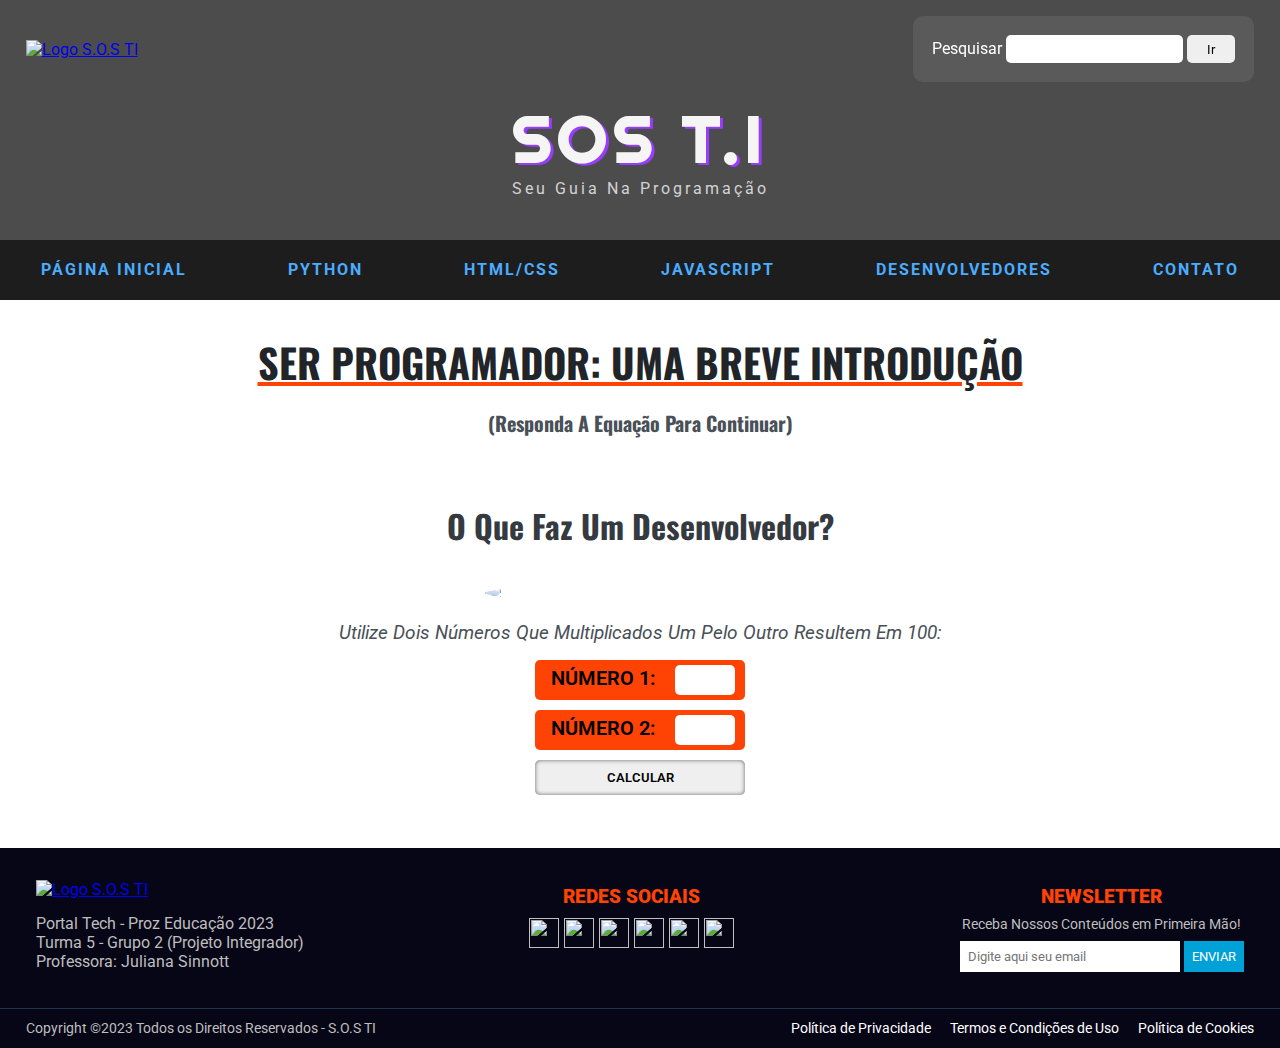
==== commit 9f1ae707: "Atualização Menu" ====
--- a/index.html
+++ b/index.html
@@ -38,7 +38,8 @@
                 <li><a href="python.html">Python</a></li>
                 <li><a href="html-css.html">HTML/CSS</a></li>
                 <li><a href="javascript.html">JavaScript</a></li>
-                <li><a href="autores.html">Autores</a></li>
+                <li><a href="desenvolvedores.html">Desenvolvedores</a></li>
+                <li><a href="contato.html">Contato</a></li>
             </ul>
         </nav>
 
--- a/assets-base/css/base.css
+++ b/assets-base/css/base.css
@@ -183,7 +183,7 @@
   justify-content: center;
 }
 
-input[type="email"] { 
+#email { 
   border: 0;
   padding: 0.5rem;
   margin-right: 0.3rem;
